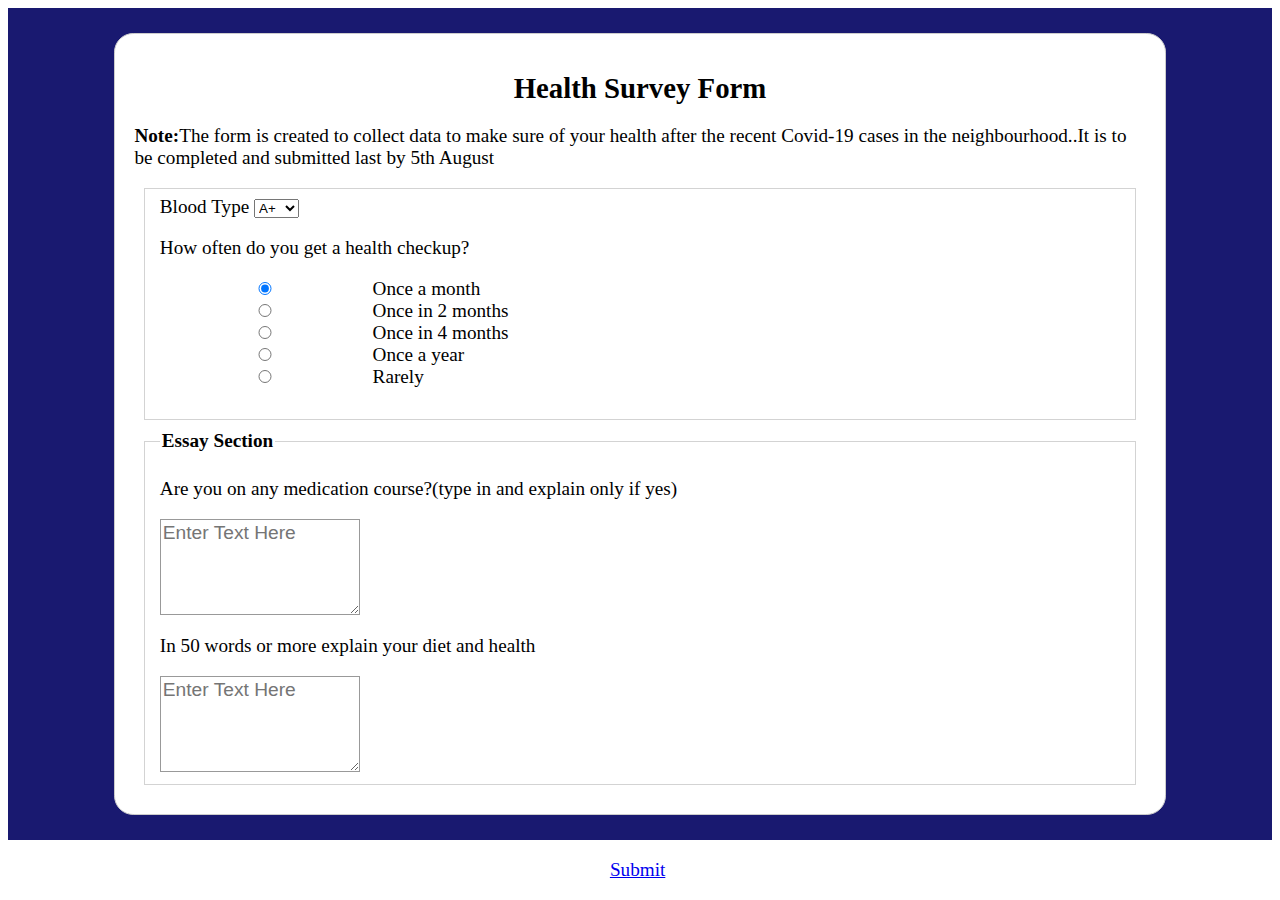
==== page2.html @ 26218f78 "Add files via upload" ====
<!DOCTYPE html>
<html>
<head>
<link rel="stylesheet" type="text/css" href="style1.css">
</head>
<body>

<div id="outside">
<form id="survey-form" action="/my-handling-form-page" method="post">
  <h1 id="title">Health Survey Form</h1>
  <p id="description"><b>Note:</b>The form is created to collect data to make sure of your health after the recent Covid-19 cases in the neighbourhood..It is to be completed and submitted last by 5th August</p>
  
 
  
  
  <fieldset>
    <div>
      <label>Blood Type</label>
      <select id="dropdown">
  <option>A+</option>
  <option>B+</option>
  <option>O+</option>
  <option>AB-</option>
  <option>O-</option>
  <option>A-</option>
  <option>B-</option>

  </select>
    </div>

<div>


    <label for="Checkup">How often do you get a health checkup?</label>
      <p>
        <input type="radio" name="checkup" value="male" checked> Once a month<br>
        <input type="radio" name="checkup" value="female"> Once in 2 months<br>
        <input type="radio" name="checkup" value="female"> Once in 4 months<br>
        <input type="radio" name="checkup" value="female"> Once a year<br>
        <input type="radio" name="checkup" value="female"> Rarely<br>


      </p>

</div>
  </fieldset>

  
  <fieldset>
    <legend>Essay Section</legend>
    <div>
      <label for="msg"></label>


<p> Are you on any medication course?(type in and explain only if yes)</p>
      <textarea id="msg" name="user_message" rows="4" cols="50" placeholder="Enter Text Here"></textarea>   </div>

      <p> In 50 words or more explain your diet and health</p>
      <textarea id="msg" name="user_message" rows="4" cols="50" placeholder="Enter Text Here"></textarea>   </div>
    <div>
      
  </fieldset>

  <div id="submitbutton">
    <a href="responded.html">Submit</a>   </div>
</div>
</form>
  </div>

</body>
</html>
---- style1.css ----
body {
  font-family: 'Anaheim';
  font-size: 1.2em;
}

#outside {
  background-color: midnightblue;
  padding-top: 25px;
  padding-bottom: 25px;
}

h1 {
  font-size: 1.5em;
  text-align: center;
  text-transform: capitalize;
}

form {
  margin: 0 auto;
  width: 80%;
  padding: 1em;
  border: 1px solid #CCC;
  border-radius: 1em;
  
}
#survey-form {
  background-color: white;
}

fieldset { 
  border:1px solid lightgray;
  margin: 10px;
 }

legend {
  font-weight: 700;
}

#number {
  width: 150px;
}


div + div {
  margin-top: 1em;
  }


input, textarea {
  
   font: 1em sans-serif; 

  width: 200px;

-moz-box-sizing: border-box;
       box-sizing: border-box; 


  border: 1px solid #999;
}

input:focus, textarea:focus {
 
  border-color: OrangeRed;
}

textarea {

  vertical-align: top;


  height: 5em;

 
  resize: vertical;
}

.button {
 
  padding-left: 90px;
}

button {
  margin: .5em;
  font-size: 1em;
  text-transform: capitalize;
  background-color: brown;
  color: white;
  border: none;
  padding: 5px;
  border-radius: 2px;
  
}

#submitbutton {
  display: flex; 
  justify-content: center;
}

#next {
  display: flex; 
  justify-content: center;
}
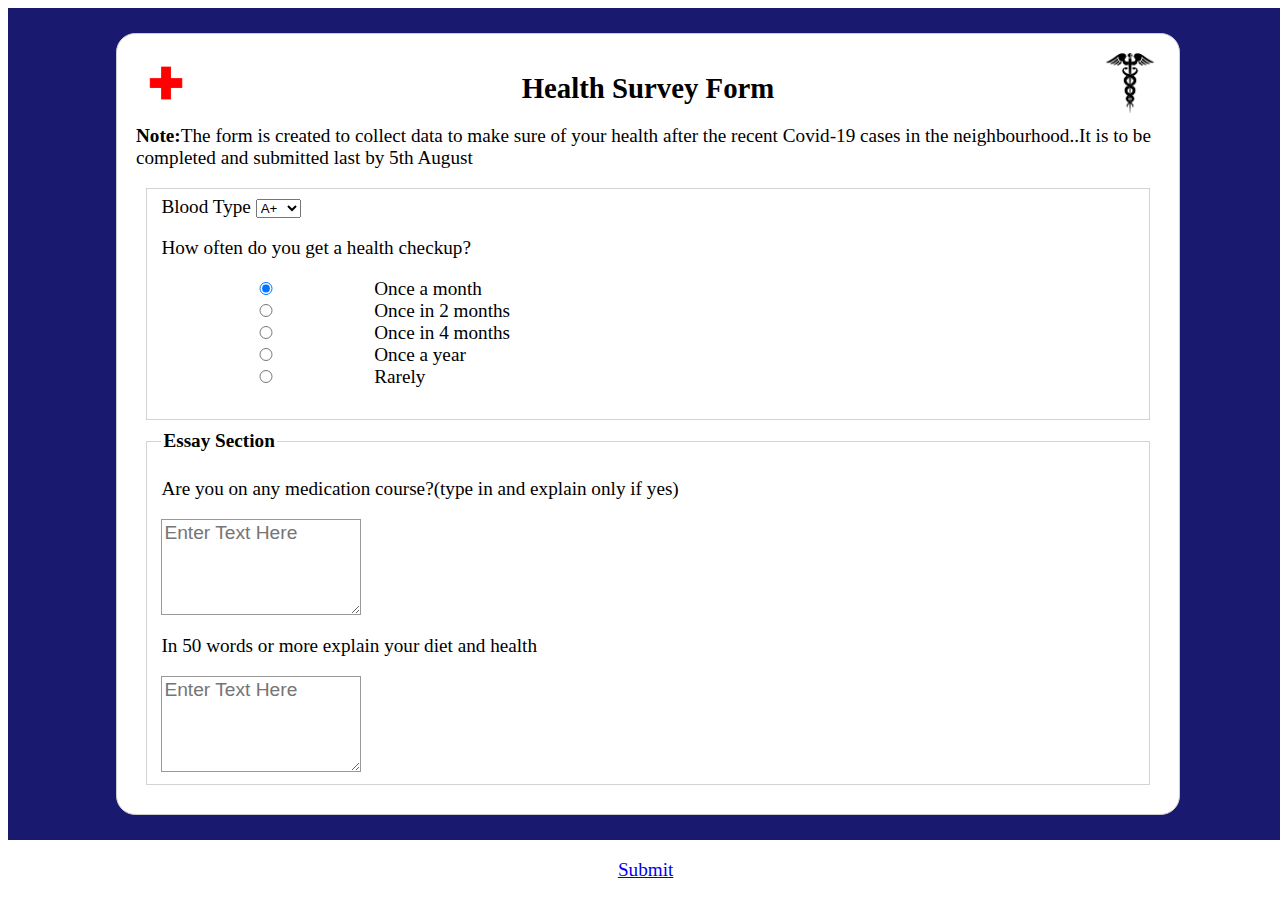
==== commit 00c37aed: "Add files via upload" ====
--- a/page2.html
+++ b/page2.html
@@ -8,6 +8,9 @@
 
 <div id="outside">
 <form id="survey-form" action="/my-handling-form-page" method="post">
+<img id="plussign" src="plus.png">
+<img id="docsign" src="doc.png">
+
   <h1 id="title">Health Survey Form</h1>
   <p id="description"><b>Note:</b>The form is created to collect data to make sure of your health after the recent Covid-19 cases in the neighbourhood..It is to be completed and submitted last by 5th August</p>
   
--- a/style1.css
+++ b/style1.css
@@ -1,6 +1,7 @@
 body {
   font-family: 'Anaheim';
   font-size: 1.2em;
+width:100%;
 }
 
 #outside {
@@ -102,3 +103,22 @@
   justify-content: center;
 }
 
+
+
+#plussign{
+
+width:60px;
+height:60px;
+float:left;
+
+}
+
+
+#docsign{
+
+width:60px;
+height:60px;
+float:right;
+
+}
+
